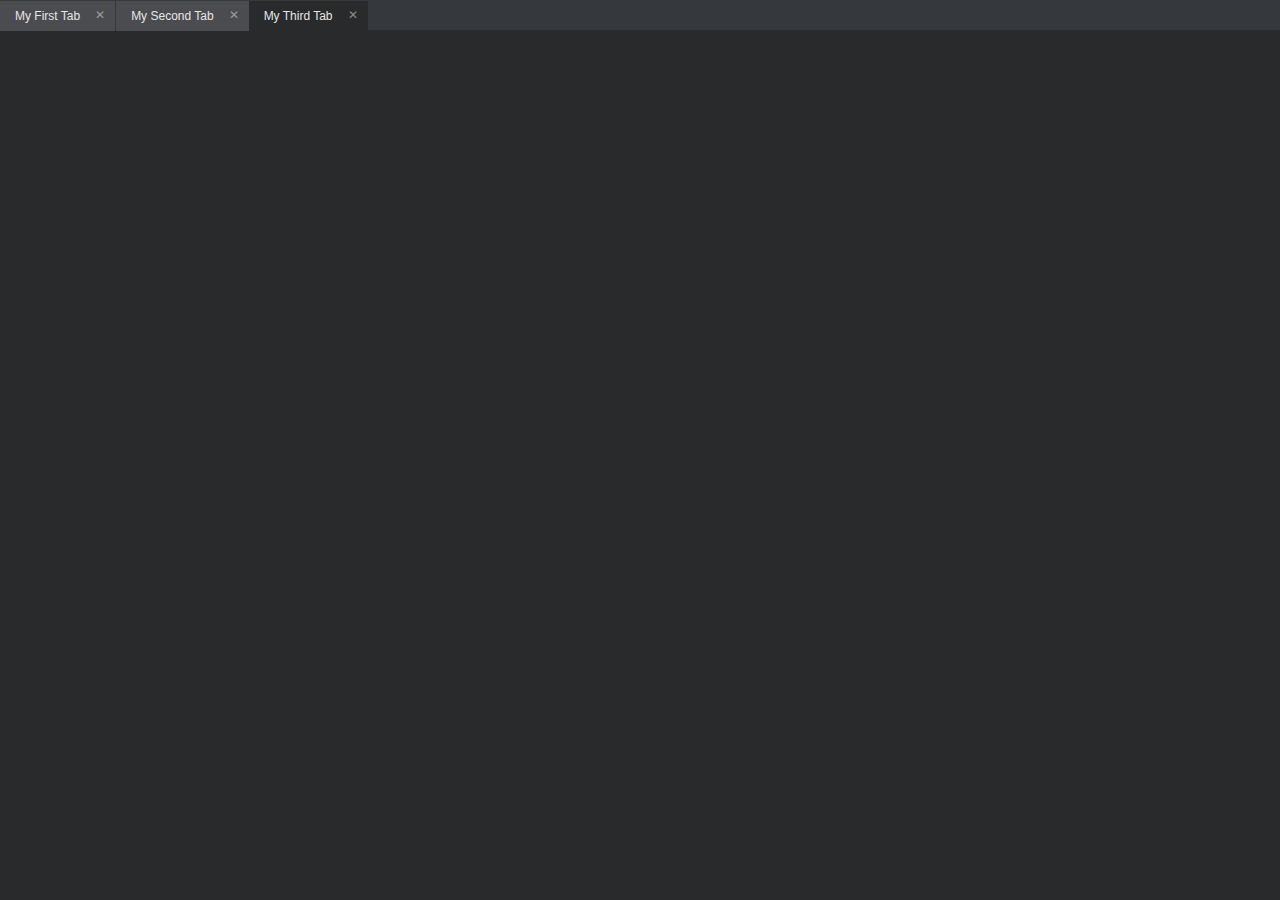
==== index.html @ 2dbb605e "Initial commit" ====
<!DOCTYPE html>
<html lang="en">
<head>
    <meta charset="UTF-8">
    <meta http-equiv="X-UA-Compatible" content="IE=edge">
    <meta name="viewport" content="width=device-width, initial-scale=1.0">
    <title>Tabs-Undo-Redo | Testing</title>

    <link href="./styles.css" rel="stylesheet">

    <script src="https://ajax.googleapis.com/ajax/libs/jquery/3.6.0/jquery.min.js"></script>
    

</head>
<body>

    <div class="tabs" data-type="tabs">
        <div class="tab-bar">
            <ul class="custom-bar" data-type="tab-holder">
                
            </ul>
        </div>
        <div class="content" data-type="tab-content">

        </div>
    </div>

    <script src="./main.js"></script>

</body>
</html>
---- styles.css ----
html, body{
    height: 100vh;
    margin:0;
}

.tabs{
    display: flex;
    flex-flow: column;
    height: 100%;
    overflow:hidden;
}

.tabs div.tab-bar{
    height:30px;
    flex: 0 1 auto;
    z-index:9;

    line-height: 30px;;
    min-width:max-content;

    background-color: rgb(53, 56, 61);

}
.tabs div.tab-bar ul{
    
    list-style: none;
    margin-top:0;
    margin-bottom:0;
    height:100%;

    padding-left:0;
    font-family:'Segoe UI', Tahoma, Geneva, Verdana, sans-serif;
}
.tabs div.tab-bar ul li{
    display: inline-block;

    padding-left:15px;
    padding-right:5px;
    margin-right:1px;

    position:relative;

    background-color: #4b4c50;
    height:100%;


    cursor: pointer;
    user-select: none;

    color:rgb(230, 230, 230);
    font-size: 12px;
}
.tabs div.tab-bar ul li div{
    display:inline-block;
    margin-left:15px;
    margin-right:5px;
    opacity: 0.5;
    font-size:12px;
    position:relative;
    top:-1px;
}
.tabs div.tab-bar ul li div:hover{
    display:inline-block;
    opacity: 1;
}
.tabs div.tab-bar ul li.active{
    border-bottom: 1px solid #282a2c;
    background-color: #282a2c;
    margin-right:0;
    left:-1px;
}

.tabs div.content{
    flex: 1 1 auto;
    overflow:hidden;
    background-color: #282a2c;
}

.tabs div.content .tab-section{
    height:100%;
}
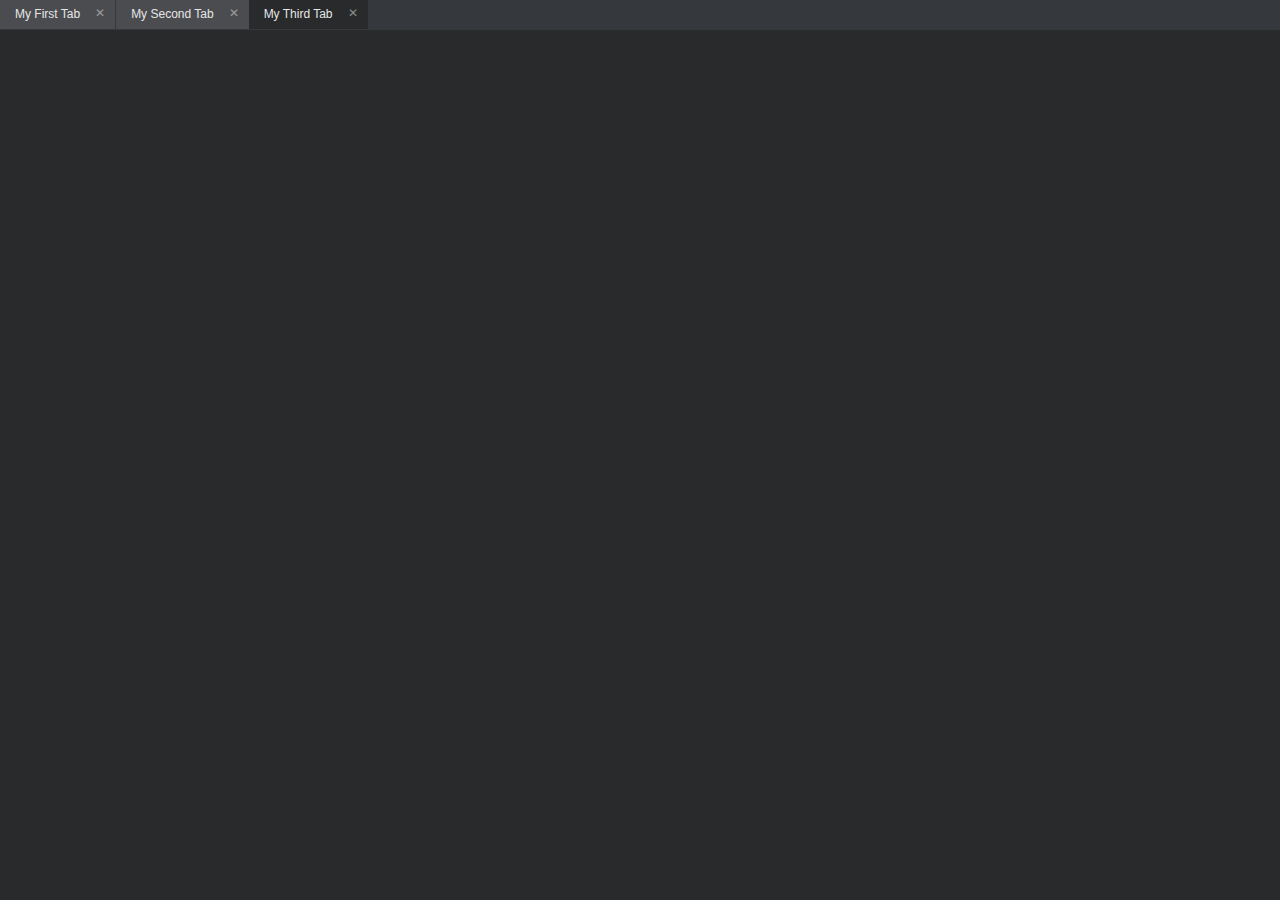
==== commit 7eb2f6ba: "Save functions and other minor changes" ====
--- a/index.html
+++ b/index.html
@@ -12,7 +12,6 @@
 
     <script src="https://ajax.googleapis.com/ajax/libs/jquery/3.6.0/jquery.min.js"></script>
     
-
 </head>
 <body>
 
@@ -28,6 +27,7 @@
     </div>
 
     <script src="./main.js"></script>
+    <script src="./demo.js"></script>
 
 </body>
 </html>
--- a/styles.css
+++ b/styles.css
@@ -14,7 +14,6 @@
 .tabs div.tab-bar{
     height:30px;
     flex: 0 1 auto;
-    z-index:9;
 
     line-height: 30px;;
     min-width:max-content;
@@ -40,6 +39,7 @@
     margin-right:1px;
 
     position:relative;
+    top:-2px;
 
     background-color: #4b4c50;
     height:100%;
@@ -50,6 +50,14 @@
 
     color:rgb(230, 230, 230);
     font-size: 12px;
+}
+.tabs div.tab-bar ul li.active{
+    background-color: #282a2c;
+    margin-right:0;
+    left:-1px;
+}
+.tabs div.tab-bar ul li[status='unsaved-changes']{
+    font-style: italic;
 }
 .tabs div.tab-bar ul li div{
     display:inline-block;
@@ -64,12 +72,6 @@
     display:inline-block;
     opacity: 1;
 }
-.tabs div.tab-bar ul li.active{
-    border-bottom: 1px solid #282a2c;
-    background-color: #282a2c;
-    margin-right:0;
-    left:-1px;
-}
 
 .tabs div.content{
     flex: 1 1 auto;
@@ -80,3 +82,78 @@
 .tabs div.content .tab-section{
     height:100%;
 }
+
+.modal-dlg{
+    position: absolute;
+    top:0px;
+    left:0px;
+    height:100vh;
+    width:100vw;
+
+    background-color: #4c5762;
+    opacity: 0.5;
+}
+
+.modal-dlg .dlg{
+    position: absolute;
+    top:50%;
+    left:50%;
+    transform: translate(-50%, -50%);
+    min-width:300px;
+
+    opacity: 1;
+
+    background-color: #4b4c50;
+    color:rgb(239, 241, 255);
+    border-radius: 12px;
+    padding-bottom: 12px;
+
+    font-family:'Segoe UI', Tahoma, Geneva, Verdana, sans-serif;
+}
+
+.modal-dlg .dlg .dlg-header{
+    padding:12px;
+    padding-top:5px;
+    padding-bottom:5px;
+    border-top-left-radius: 12px;
+    border-top-right-radius: 12px;
+    background-color: #282a2c;
+
+    border-bottom: 1px solid rgb(27, 27, 29);
+}
+
+.modal-dlg .dlg .dlg-main{
+    padding:12px;
+    padding-right:20px;
+}
+.modal-dlg .dlg .dlg-main h1{
+    font-size: 20px;
+    margin-bottom:16px;
+}
+.modal-dlg .dlg .dlg-main p{
+    margin-top:0;
+}
+.modal-dlg .dlg .dlg-buttons{
+    font-size: 20px;
+    padding:12px;
+}
+.modal-dlg .dlg .dlg-buttons button{
+    float: right;
+    margin-left:5px;
+    background-color: rgb(53, 56, 61);
+    border:1px solid rgb(27, 27, 29);
+    color:rgb(239, 241, 255);
+
+    border-radius: 5px;
+    padding:4px;
+    padding-left:14px;
+    padding-right:14px;
+    cursor: pointer;
+}
+
+.modal-dlg .dlg .dlg-buttons button:hover{
+    background-color: rgb(91, 95, 101);
+}
+.modal-dlg .dlg .dlg-buttons button:active{
+    background-color: rgb(106, 110, 118);
+}
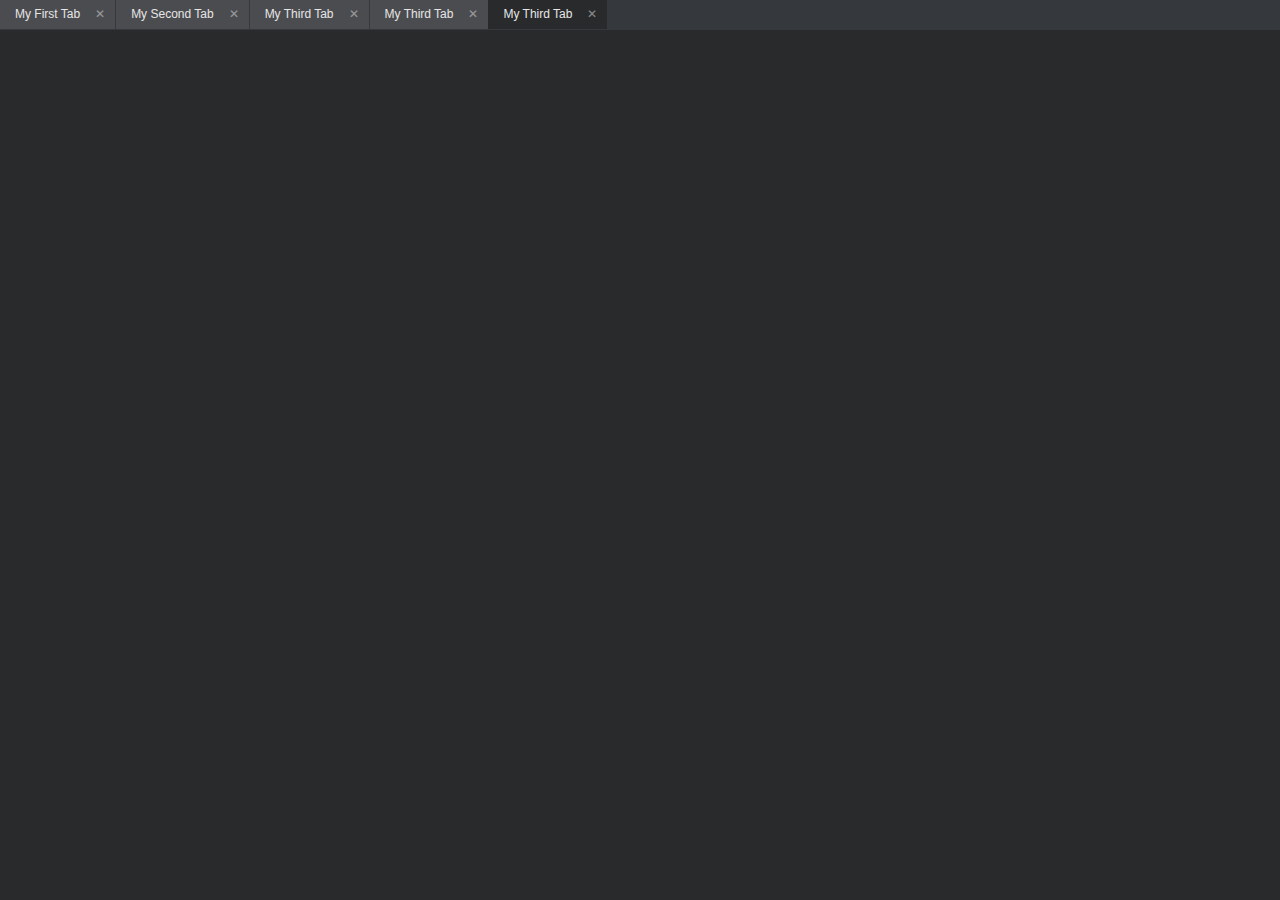
==== commit b2c87b76: "Added scroller on the tab bar" ====
--- a/index.html
+++ b/index.html
@@ -8,8 +8,7 @@
     <meta name="viewport" content="width=device-width, initial-scale=1.0">
     <title>Tabs-Undo-Redo | Testing</title>
 
-    <link href="./styles.css" rel="stylesheet">
-
+    <link href="./mdi-styles.css" rel="stylesheet">
     <script src="https://ajax.googleapis.com/ajax/libs/jquery/3.6.0/jquery.min.js"></script>
     
 </head>
--- a/mdi-styles.css
+++ b/mdi-styles.css
@@ -0,0 +1,192 @@
+
+html, body{
+    height: 100vh;
+    margin:0;
+}
+
+.tabs{
+    display: flex;
+    flex-flow: column;
+    height: 100%;
+    overflow:hidden;
+}
+
+.tabs div.tab-bar{
+    height:30px;
+    flex: 0 1 auto;
+
+    line-height: 30px;
+
+    background-color: rgb(53, 56, 61);
+
+    overflow-x: auto;
+    overflow-y: hidden;
+
+} 
+.tabs div.tab-bar::-webkit-scrollbar{
+    height:1px;
+}
+.tabs div.tab-bar::-webkit-scrollbar:hover{
+    height:2px;
+}
+.tabs div.tab-bar::-webkit-scrollbar-thumb {
+    background:rgb(124, 75, 28);
+}
+.tabs div.tab-bar::-webkit-scrollbar-thumb:hover {
+    background:rgb(166, 104, 46);
+}
+.tabs div.tab-bar::-webkit-scrollbar-track{
+    background: transparent;
+}
+.tabs div.tab-bar ul{
+    
+    list-style: none;
+    margin-top:0;
+    margin-bottom:0;
+    height:100%;
+    width:max-content;
+
+    padding-left:0;
+    font-family:'Segoe UI', Tahoma, Geneva, Verdana, sans-serif;
+}
+.tabs div.tab-bar ul li{
+    display: inline-block;
+
+    padding-left:15px;
+    padding-right:5px;
+    margin-right:1px;
+
+    position:relative;
+    top:-2px;
+
+    background-color: #4b4c50;
+    height:100%;
+
+
+    cursor: pointer;
+    user-select: none;
+
+    color:rgb(230, 230, 230);
+    font-size: 12px;
+}
+.tabs div.tab-bar ul li.active{
+    background-color: #282a2c;
+    margin-right:0;
+    left:-1px;
+}
+.tabs div.tab-bar ul li[status='unsaved-changes']{
+    font-style: italic;
+}
+.tabs div.tab-bar ul li div{
+    display:inline-block;
+    margin-left:15px;
+    margin-right:5px;
+    opacity: 0.5;
+    font-size:12px;
+}
+.tabs div.tab-bar ul li div:hover{
+    opacity: 1;
+}
+
+.tabs div.content{
+    flex: 1 1 auto;
+    overflow:hidden;
+    background-color: #282a2c;
+}
+
+.tabs div.content .tab-section{
+    height:100%;
+}
+
+.modal-dlg{
+    position: absolute;
+    top:0px;
+    left:0px;
+    height:100vh;
+    width:100vw;
+
+    background-color: #4c5762;
+    opacity: 0.5;
+}
+
+.modal-dlg .dlg{
+    position: absolute;
+    top:50%;
+    left:50%;
+    transform: translate(-50%, -50%);
+    min-width:300px;
+
+    opacity: 1;
+
+    background-color: #4b4c50;
+    color:rgb(239, 241, 255);
+    border-radius: 12px;
+    padding-bottom: 12px;
+
+    font-family:'Segoe UI', Tahoma, Geneva, Verdana, sans-serif;
+}
+
+.modal-dlg .dlg .dlg-header{
+    padding:12px;
+    padding-top:5px;
+    padding-bottom:5px;
+    border-top-left-radius: 12px;
+    border-top-right-radius: 12px;
+    background-color: #282a2c;
+
+    border-bottom: 1px solid rgb(27, 27, 29);
+}
+
+.modal-dlg .dlg .dlg-main{
+    padding:12px;
+    padding-right:20px;
+}
+.modal-dlg .dlg .dlg-main h1{
+    font-size: 20px;
+    margin-bottom:16px;
+}
+.modal-dlg .dlg .dlg-main p{
+    margin-top:0;
+}
+.modal-dlg .dlg .dlg-main .saves{
+    text-align: center;
+}
+.modal-dlg .dlg .dlg-main .saves .save-btn{
+    margin:15px;
+    display: inline-block;
+    user-select: none;
+    cursor: pointer;
+    padding:5px;
+    padding-left:10px;
+    padding-right:10px;
+    border-radius: 5px;
+    border:1px solid rgb(27, 27, 29);
+    background-color: #616168;
+}
+.modal-dlg .dlg .dlg-main .saves .save-btn:hover{
+    background-color: #6b6b70;
+}
+.modal-dlg .dlg .dlg-buttons{
+    font-size: 20px;
+    padding:12px;
+}
+.modal-dlg .dlg .dlg-buttons button{
+    float: right;
+    margin-left:5px;
+    background-color: rgb(53, 56, 61);
+    border:1px solid rgb(27, 27, 29);
+    color:rgb(239, 241, 255);
+
+    border-radius: 5px;
+    padding:4px;
+    padding-left:14px;
+    padding-right:14px;
+    cursor: pointer;
+}
+
+.modal-dlg .dlg .dlg-buttons button:hover{
+    background-color: rgb(91, 95, 101);
+}
+.modal-dlg .dlg .dlg-buttons button:active{
+    background-color: rgb(106, 110, 118);
+}
